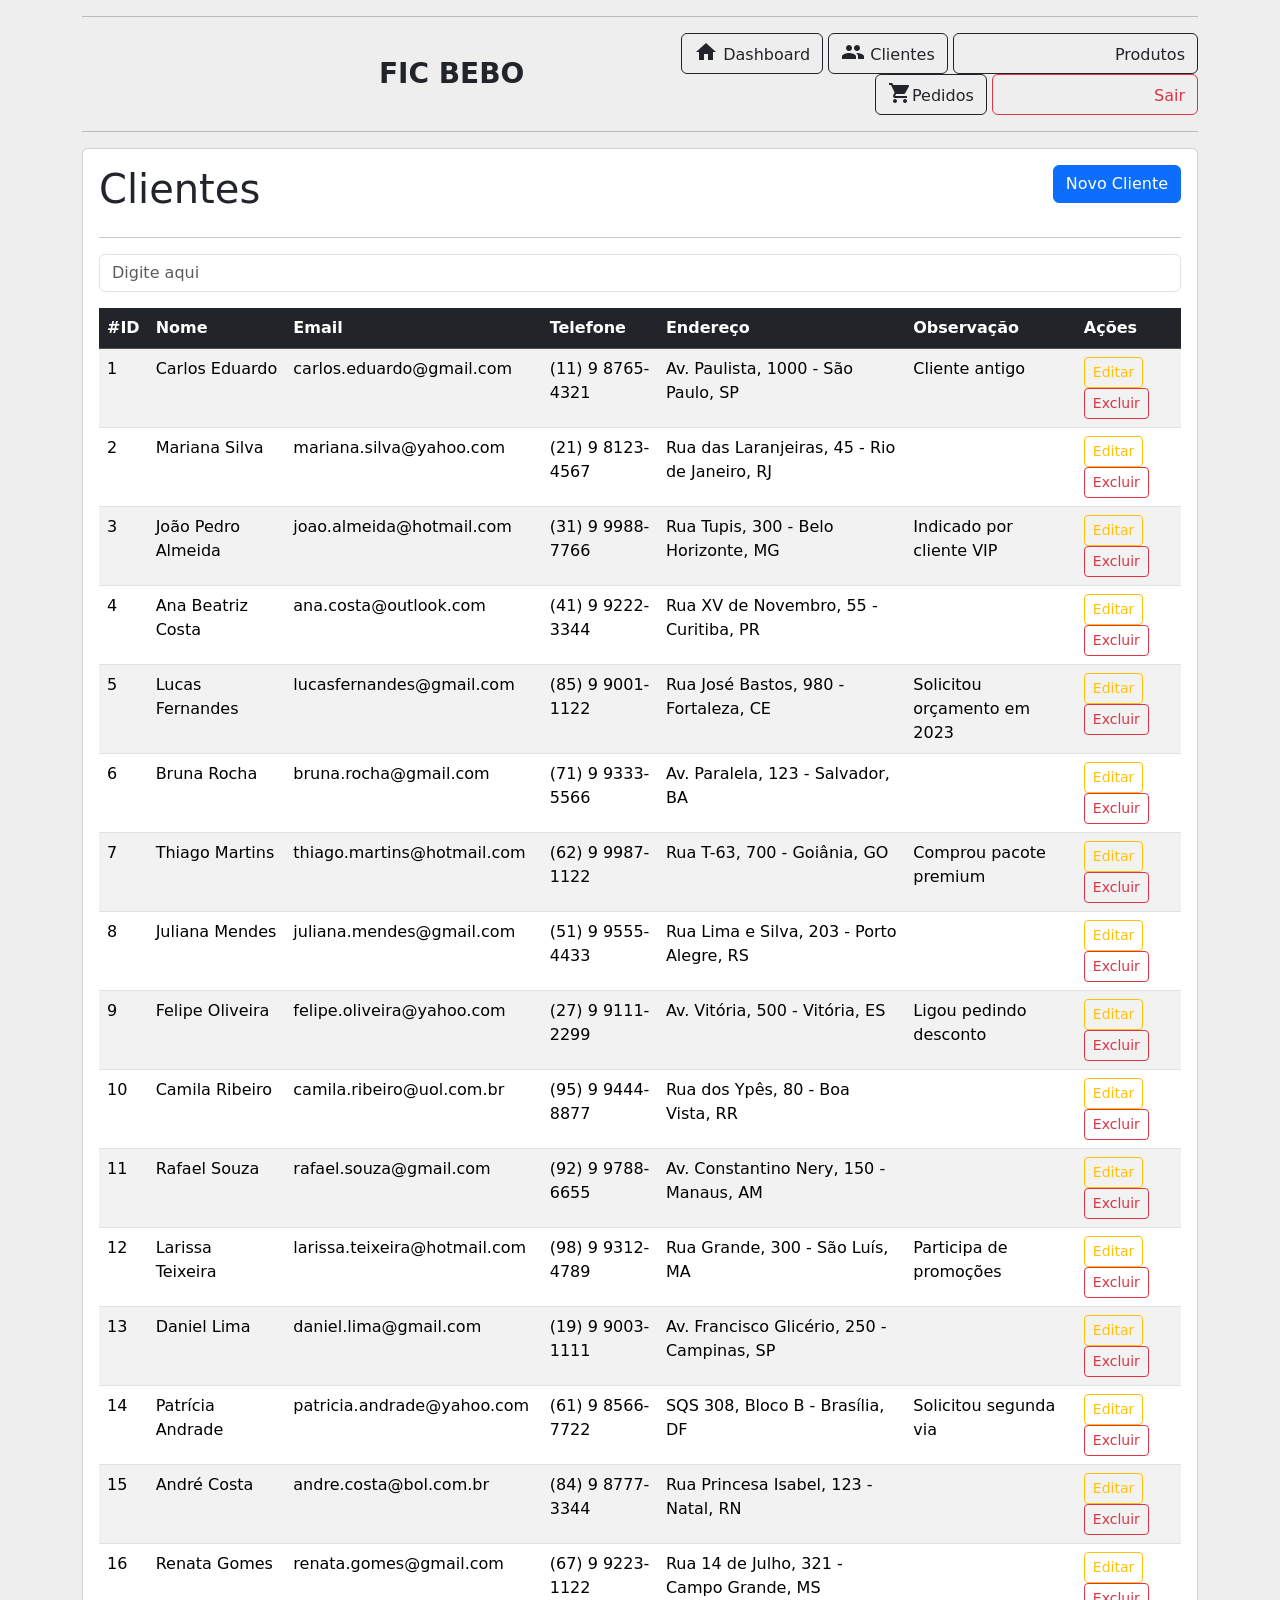
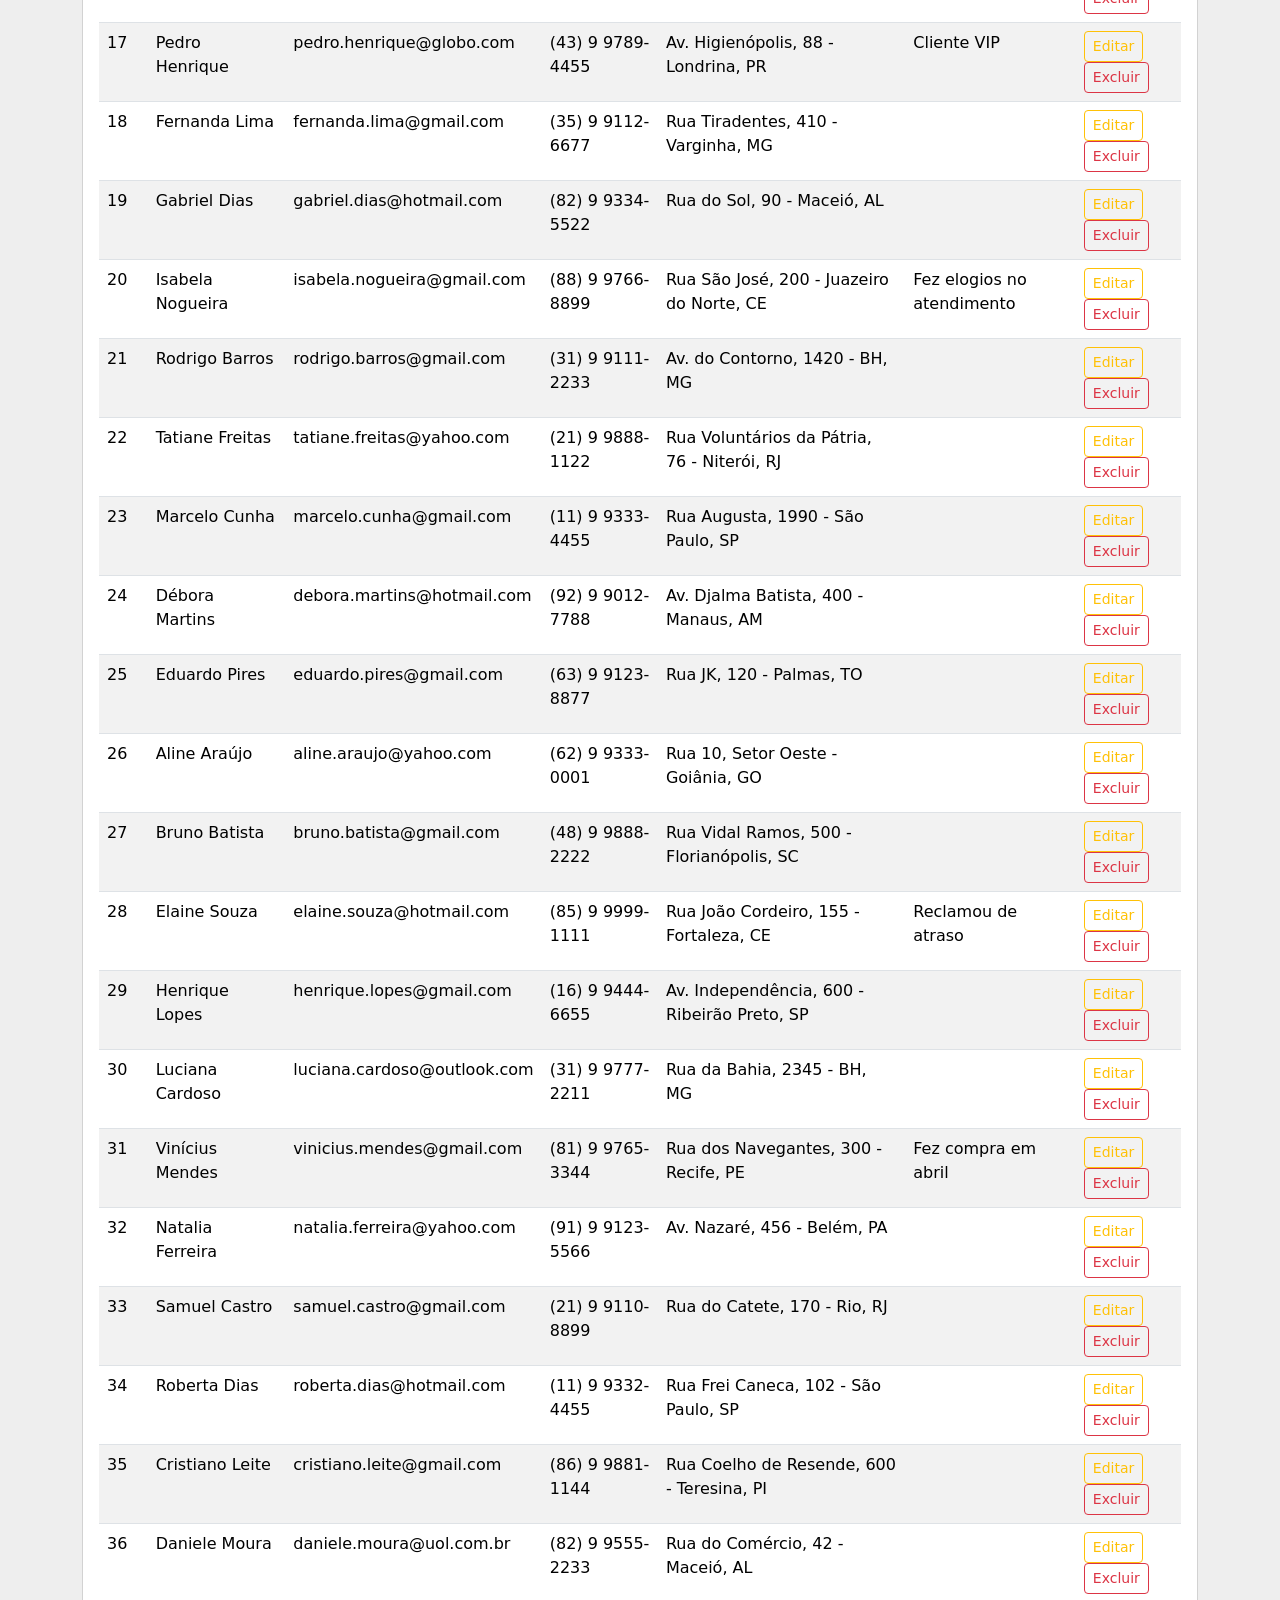
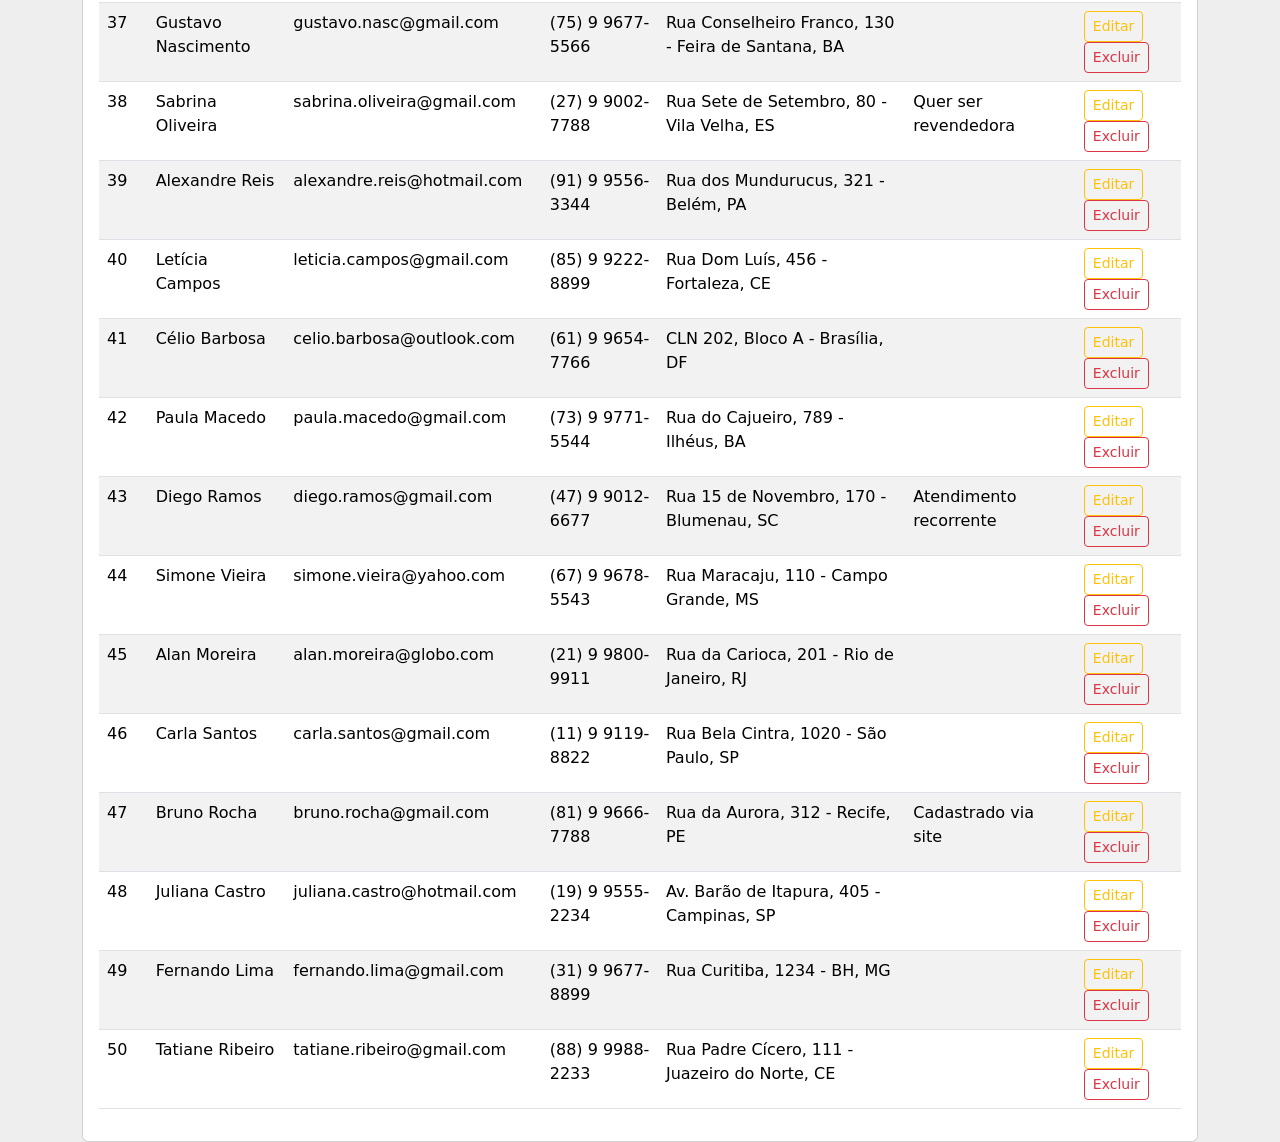
==== clientes.html @ 1170d0f9 "Projeto de produtos: HTML, CSS, JS e lista dinâmica de bebidas" ====
<!DOCTYPE html>
<html lang="en">
    <head>
        <meta charset="UTF-8">
        <meta http-equiv="X-UA-Compatible" content="IE=edge">
        <meta name="viewport" content="width=device-width, initial-scale=1.0">
        <title>Document</title>

        <link href="https://cdn.jsdelivr.net/npm/bootstrap@5.3.3/dist/css/bootstrap.min.css" rel="stylesheet" integrity="sha384-QWTKZyjpPEjISv5WaRU9OFeRpok6YctnYmDr5pNlyT2bRjXh0JMhjY6hW+ALEwIH" crossorigin="anonymous">
    
        <link href="https://fonts.googleapis.com/css2?family=Material+Icons"
        rel="stylesheet">

        <link rel="stylesheet" href="css/custom.css">
    </head>
    <body class="container">
    <hr class="mt-3">
<div class="row align-items-center">
    <div class="col fs-3">
        <i class="material-icons fs-2">nightlife</i> <strong>FIC BEBO</strong>
    </div>

    <div class="col text-end">
        <a class="btn btn-outline-dark" href="dashboard.html">
            <i class="material-icons">home</i> Dashboard
        </a>
        <a class="btn btn-outline-dark" href="clientes.html">
            <i class="material-icons">group</i> Clientes
        </a>
        <a class="btn btn-outline-dark" href="produtos.html">
            <i class="material-icons">liquor</i> Produtos
        </a>
        <a class="btn btn-outline-dark" href="pedidos.html">
            <i class="material-icons">shopping_cart</i>Pedidos
        </a>
        <a class="btn btn-outline-danger" href="index.html">
            <i class="material-icons">logout</i> Sair
        </a>

    </div>
</div>
<hr>
<section class="card card-body">
    <div class="d-flex justify-content-between">
        <h1>Clientes</h1>

        <span>
            <a href="#cadastro" data-bs-toggle="offcanvas" class="btn btn-primary">Novo Cliente</a>
        </span>
    </div>

    <div>
        <hr>
        <input id="busca" oninput="buscar()" type="text" class="form-control mb-3" placeholder="Digite aqui">
    </div>

        
        <div class="offcanvas offcanvas-end" tabindex="-1" id="cadastro" aria-labelledby="offcanvasExampleLabel">
        <div class="offcanvas-header">
            <h5 class="offcanvas-title" id="offcanvasExampleLabel">Cadastro de Cliente</h5>
            <button type="button" class="btn-close" data-bs-dismiss="offcanvas" aria-label="Close"></button>
        </div>
        <div class="offcanvas-body">
            <form action="">
            <label for="nome">Nome</label>
            <input id="nome" class="form-control mb-3" 
                type="text" required
                placeholder="Digite aqui">

            <label for="email">Email</label>
            <input id="email" class="form-control mb-3" 
                type="email" required
                placeholder="Digite aqui">
                
            <label for="telefone">Telefone</label>
            <input id="telefone" class="form-control mb-3" 
                type="text" required
                placeholder="Digite aqui">
            
            <label for="endereco">Endereço</label>
            <textarea id="endereco" class="form-control mb-3" 
                placeholder="Digite aqui"></textarea>

            <label for="observacao">Observação</label>
            <textarea id="observacao" class="form-control mb-3" 
                placeholder="Digite aqui"></textarea>

            <button class="btn btn-primary w-100">
                PRONTO
            </button>
            </form>
        </div>
        </div>
    
    <table class="table table-striped table-hover">
        <thead class="table-dark">
            <tr>
                <th>#ID</th>
                <th>Nome</th>
                <th>Email</th>
                <th>Telefone</th>
                <th>Endereço</th>
                <th>Observação</th>
                <th>Ações</th>
            </tr>
        </thead>
        <tbody id="tabela-clientes">
        </tbody>
    </table>
</section>


    <script src="https://cdn.jsdelivr.net/npm/bootstrap@5.3.3/dist/js/bootstrap.bundle.min.js" integrity="sha384-YvpcrYf0tY3lHB60NNkmXc5s9fDVZLESaAA55NDzOxhy9GkcIdslK1eN7N6jIeHz" crossorigin="anonymous"></script>

    <script src="js/clientes.js"></script>
</body>
</html>
---- css/custom.css ----
body {
    background-color: #EEE;
}

.material-icons {
    vertical-align: sub;
}
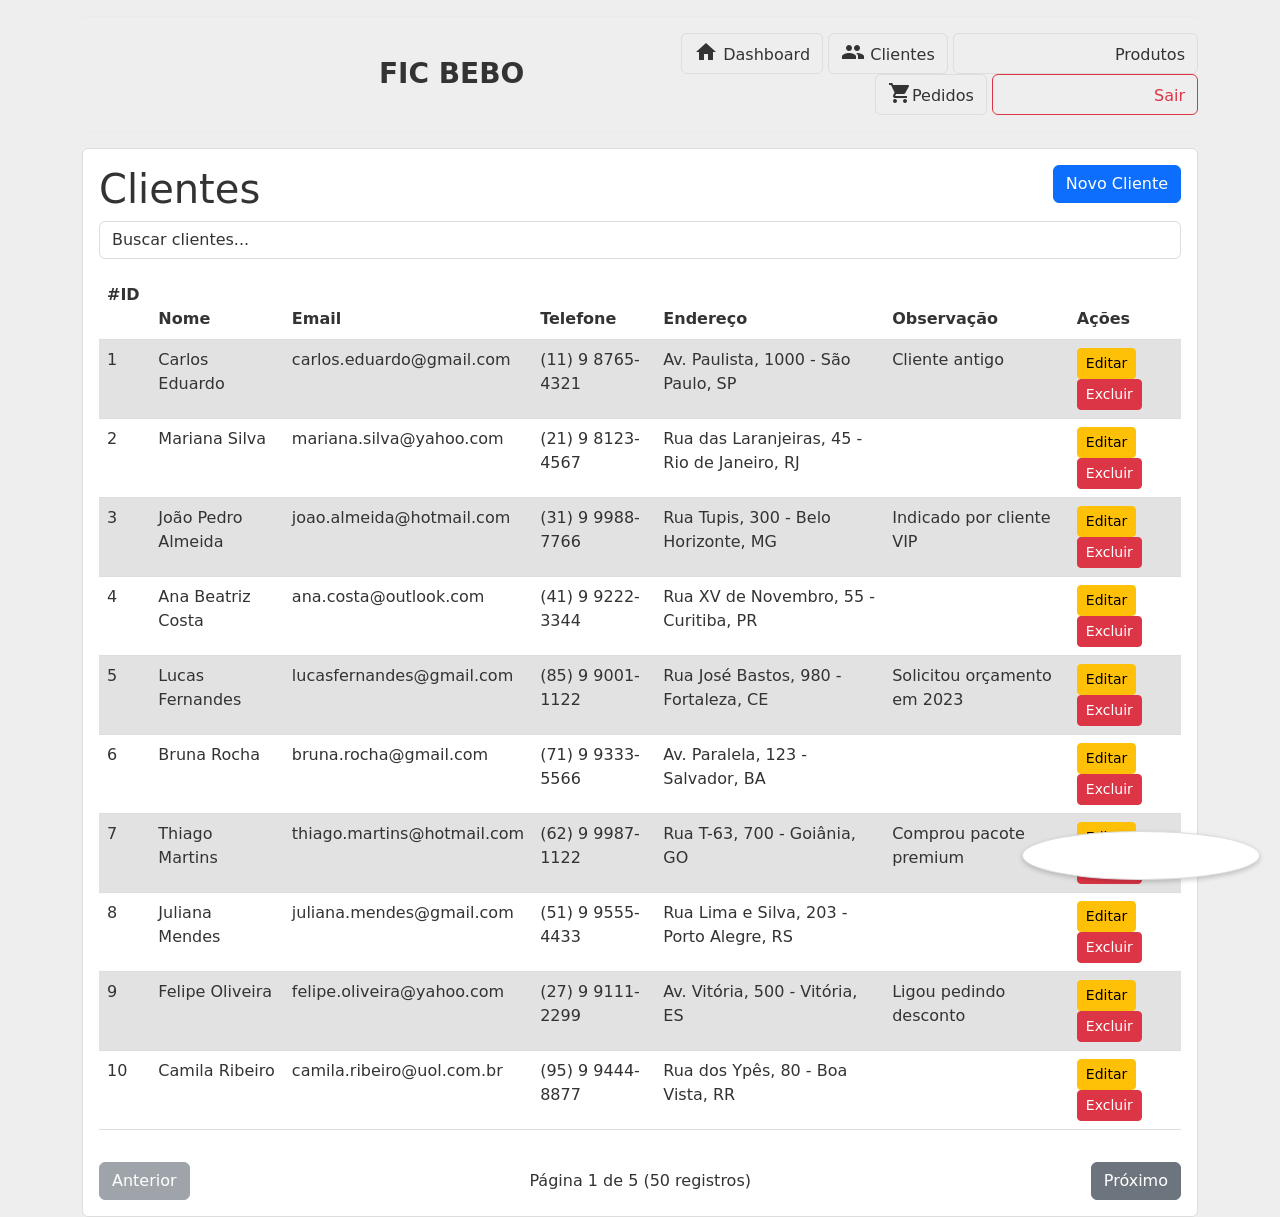
==== commit 3efe3ac7: "Primeiro commit: Adicionando arquivos do projeto" ====
--- a/clientes.html
+++ b/clientes.html
@@ -1,5 +1,5 @@
 <!DOCTYPE html>
-<html lang="en">
+<html lang="en" data-theme="light">
     <head>
         <meta charset="UTF-8">
         <meta http-equiv="X-UA-Compatible" content="IE=edge">
@@ -33,7 +33,7 @@
         <a class="btn btn-outline-dark" href="pedidos.html">
             <i class="material-icons">shopping_cart</i>Pedidos
         </a>
-        <a class="btn btn-outline-danger" href="index.html">
+        <a class="btn btn-outline-danger" href="#" data-bs-toggle="modal" data-bs-target="#confirmLogoutModal">
             <i class="material-icons">logout</i> Sair
         </a>
 
@@ -49,9 +49,8 @@
         </span>
     </div>
 
-    <div>
-        <hr>
-        <input id="busca" oninput="buscar()" type="text" class="form-control mb-3" placeholder="Digite aqui">
+    <div class="mb-3">
+        <input type="text" id="searchInput" class="form-control" placeholder="Buscar clientes...">
     </div>
 
         
@@ -95,23 +94,249 @@
     <table class="table table-striped table-hover">
         <thead class="table-dark">
             <tr>
-                <th>#ID</th>
-                <th>Nome</th>
-                <th>Email</th>
-                <th>Telefone</th>
-                <th>Endereço</th>
-                <th>Observação</th>
+                <th data-column="id">#ID <span class="material-icons sort-icon"></span></th>
+                <th data-column="nome">Nome <span class="material-icons sort-icon"></span></th>
+                <th data-column="email">Email <span class="material-icons sort-icon"></span></th>
+                <th data-column="telefone">Telefone <span class="material-icons sort-icon"></span></th>
+                <th data-column="endereco">Endereço <span class="material-icons sort-icon"></span></th>
+                <th data-column="observacao">Observação <span class="material-icons sort-icon"></span></th>
                 <th>Ações</th>
             </tr>
         </thead>
-        <tbody id="tabela-clientes">
+        <tbody id="clientes-tbody">
         </tbody>
     </table>
+
+    <div class="d-flex justify-content-between align-items-center mt-3">
+        <button id="prevPage" class="btn btn-secondary" disabled>Anterior</button>
+        <span id="pageInfo"></span>
+        <button id="nextPage" class="btn btn-secondary">Próximo</button>
+    </div>
 </section>
 
 
     <script src="https://cdn.jsdelivr.net/npm/bootstrap@5.3.3/dist/js/bootstrap.bundle.min.js" integrity="sha384-YvpcrYf0tY3lHB60NNkmXc5s9fDVZLESaAA55NDzOxhy9GkcIdslK1eN7N6jIeHz" crossorigin="anonymous"></script>
 
     <script src="js/clientes.js"></script>
+
+    <button class="theme-toggle" onclick="toggleTheme()">
+        <span class="material-icons">dark_mode</span>
+    </button>
+
+    <!-- Modal de Confirmação de Saída -->
+<div class="modal fade" id="confirmLogoutModal" tabindex="-1" aria-labelledby="confirmLogoutModalLabel" aria-hidden="true">
+  <div class="modal-dialog modal-sm modal-dialog-centered">
+    <div class="modal-content">
+      <div class="modal-header">
+        <h5 class="modal-title" id="confirmLogoutModalLabel">Confirmação</h5>
+        <button type="button" class="btn-close" data-bs-dismiss="modal" aria-label="Close"></button>
+      </div>
+      <div class="modal-body">
+        Tem certeza que deseja sair?
+      </div>
+      <div class="modal-footer">
+        <button type="button" class="btn btn-secondary" data-bs-dismiss="modal">Não</button>
+        <button type="button" class="btn btn-danger" id="confirmLogoutBtn">Sim</button>
+      </div>
+    </div>
+  </div>
+</div>
+
+    <script>
+        // Variáveis de paginação
+        let currentPage = 1;
+        const itemsPerPage = 10; // 10 registros por página
+
+        function renderTabela(clientesParaExibir) {
+            const tbody = document.getElementById('clientes-tbody');
+            tbody.innerHTML = '';
+
+            // Lógica de paginação
+            const totalPages = Math.ceil(clientesParaExibir.length / itemsPerPage);
+            const startIndex = (currentPage - 1) * itemsPerPage;
+            const endIndex = startIndex + itemsPerPage;
+            const clientesPaginados = clientesParaExibir.slice(startIndex, endIndex);
+
+            clientesPaginados.forEach(cliente => {
+                const tr = document.createElement('tr');
+                tr.innerHTML = `
+                    <td>${cliente.id}</td>
+                    <td>${cliente.nome}</td>
+                    <td>${cliente.email}</td>
+                    <td>${cliente.telefone}</td>
+                    <td>${cliente.endereco}</td>
+                    <td>${cliente.observacao}</td>
+                    <td>
+                        <a href="#" class="btn btn-sm btn-warning">Editar</a>
+                        <a href="#" class="btn btn-sm btn-danger">Excluir</a>
+                    </td>
+                `;
+                tbody.appendChild(tr);
+            });
+
+            // Atualiza informações de paginação e estado dos botões
+            document.getElementById('pageInfo').textContent = `Página ${currentPage} de ${totalPages} (${clientesParaExibir.length} registros)`;
+            document.getElementById('prevPage').disabled = currentPage === 1;
+            document.getElementById('nextPage').disabled = currentPage === totalPages || totalPages === 0;
+        }
+
+        // Variáveis para controlar a ordenação
+        let currentSortColumn = null;
+        let currentSortOrder = 'asc'; // 'asc' ou 'desc'
+
+        // Função para aplicar a ordenação
+        function applySorting(clientesArray, column, order) {
+            clientesArray.sort((a, b) => {
+                let valA = a[column];
+                let valB = b[column];
+
+                // Conversão para números para ordenação numérica
+                if (typeof valA === 'string' && !isNaN(parseFloat(valA)) && isFinite(valA) &&
+                    typeof valB === 'string' && !isNaN(parseFloat(valB)) && isFinite(valB)) {
+                    valA = parseFloat(valA);
+                    valB = parseFloat(valB);
+                } else if (typeof valA === 'number' && typeof valB === 'number') {
+                    // Já são números, não precisa converter
+                } else {
+                    // Comparação de strings case-insensitive
+                    valA = String(valA).toLowerCase();
+                    valB = String(valB).toLowerCase();
+                }
+
+                if (valA < valB) {
+                    return order === 'asc' ? -1 : 1;
+                }
+                if (valA > valB) {
+                    return order === 'asc' ? 1 : -1;
+                }
+                return 0;
+            });
+        }
+
+        // Função para atualizar os ícones de ordenação nos cabeçalhos da tabela
+        function updateSortIcons() {
+            document.querySelectorAll('th[data-column]').forEach(header => {
+                const icon = header.querySelector('.sort-icon');
+                if (icon) {
+                    if (header.getAttribute('data-column') === currentSortColumn) {
+                        icon.textContent = currentSortOrder === 'asc' ? 'arrow_upward' : 'arrow_downward';
+                    } else {
+                        icon.textContent = ''; // Limpa o ícone para outras colunas
+                    }
+                }
+            });
+        }
+
+        // Adiciona event listeners para as colunas da tabela para ordenação
+        document.querySelectorAll('th[data-column]').forEach(header => {
+            header.addEventListener('click', () => {
+                const column = header.getAttribute('data-column');
+
+                if (currentSortColumn === column) {
+                    currentSortOrder = currentSortOrder === 'asc' ? 'desc' : 'asc';
+                } else {
+                    currentSortColumn = column;
+                    currentSortOrder = 'asc'; // Padrão para ascendente ao mudar de coluna
+                }
+
+                updateSortIcons(); // Atualiza os ícones
+                currentPage = 1; // Volta para a primeira página ao mudar a ordenação
+                filterAndRender();
+            });
+        });
+
+        // Função centralizada para filtrar, ordenar e renderizar
+        function filterAndRender() {
+            const searchValue = document.getElementById('searchInput').value.toLowerCase();
+            let clientesFiltrados = clientes.filter(cliente => 
+                Object.values(cliente).some(valor =>
+                    String(valor).toLowerCase().includes(searchValue)
+                )
+            );
+
+            if (currentSortColumn) {
+                applySorting(clientesFiltrados, currentSortColumn, currentSortOrder);
+            }
+
+            renderTabela(clientesFiltrados);
+        }
+
+        // Adiciona event listener de busca
+        document.getElementById('searchInput').addEventListener('keyup', function() {
+            currentPage = 1; // Volta para a primeira página ao pesquisar
+            filterAndRender();
+        });
+
+        // Event listeners para os botões de paginação
+        document.getElementById('prevPage').addEventListener('click', () => {
+            if (currentPage > 1) {
+                currentPage--;
+                filterAndRender();
+            }
+        });
+
+        document.getElementById('nextPage').addEventListener('click', () => {
+            const searchValue = document.getElementById('searchInput').value.toLowerCase();
+            let clientesFiltrados = clientes.filter(cliente => 
+                Object.values(cliente).some(valor =>
+                    String(valor).toLowerCase().includes(searchValue)
+                )
+            );
+            const totalPages = Math.ceil(clientesFiltrados.length / itemsPerPage);
+
+            if (currentPage < totalPages) {
+                currentPage++;
+                filterAndRender();
+            }
+        });
+
+        // Renderiza todos ao carregar
+        filterAndRender();
+        updateSortIcons(); // Chamada inicial para limpar/definir ícones
+
+        // Função para alternar o tema
+        function toggleTheme() {
+            const html = document.documentElement;
+            const currentTheme = html.getAttribute('data-theme');
+            const newTheme = currentTheme === 'light' ? 'dark' : 'light';
+            html.setAttribute('data-theme', newTheme);
+            localStorage.setItem('theme', newTheme);
+            
+            // Atualiza o ícone
+            const icon = document.querySelector('.theme-toggle .material-icons');
+            icon.textContent = newTheme === 'light' ? 'dark_mode' : 'light_mode';
+        }
+
+        // Verifica o tema salvo ao carregar a página
+        document.addEventListener('DOMContentLoaded', () => {
+            const savedTheme = localStorage.getItem('theme') || 'light';
+            document.documentElement.setAttribute('data-theme', savedTheme);
+            const icon = document.querySelector('.theme-toggle .material-icons');
+            icon.textContent = savedTheme === 'light' ? 'dark_mode' : 'light_mode';
+
+            // Adiciona event listener para o botão 'Sim' da modal de logout
+            document.getElementById('confirmLogoutBtn').addEventListener('click', () => {
+                window.location.href = 'index.html'; // Redireciona para a página de login
+            });
+        });
+
+        // Exemplo de validação de formulários Bootstrap
+        (function () {
+          'use strict'
+
+          // Selecione o formulário que queremos validar
+          const form = document.querySelector('.needs-validation')
+
+          // Ouve o evento de 'submit' e previne o envio se houver campos inválidos
+          form.addEventListener('submit', function (event) {
+            if (!form.checkValidity()) {
+              event.preventDefault()
+              event.stopPropagation()
+            }
+
+            form.classList.add('was-validated')
+          }, false)
+        })()
+    </script>
 </body>
 </html>
--- a/css/custom.css
+++ b/css/custom.css
@@ -1,7 +1,162 @@
+:root {
+    --background-color: #EEE;
+    --text-color: #333;
+    --card-background: #FFF;
+    --border-color: #DDD;
+    --hover-color: #F5F5F5;
+}
+
+[data-theme="dark"] {
+    --background-color: #1a1a1a;
+    --text-color: #FFF;
+    --card-background: #2d2d2d;
+    --border-color: #404040;
+    --hover-color: #3d3d3d;
+}
+
 body {
-    background-color: #EEE;
+    background-color: var(--background-color);
+    color: var(--text-color);
+    transition: background-color 0.3s ease, color 0.3s ease;
+}
+
+.card, .table, .modal-content {
+    background-color: var(--card-background);
+    border-color: var(--border-color);
+}
+
+.table td, .table th {
+    color: var(--text-color);
+}
+
+.btn-light {
+    background-color: var(--card-background);
+    border-color: var(--border-color);
+    color: var(--text-color);
+}
+
+.btn-light:hover {
+    background-color: var(--hover-color);
 }
 
 .material-icons {
     vertical-align: sub;
+}
+
+/* Estilo para o botão de alternar tema */
+.theme-toggle {
+    position: fixed;
+    bottom: 20px;
+    right: 20px;
+    z-index: 1000;
+    padding: 10px;
+    border-radius: 50%;
+    background-color: var(--card-background);
+    border: 1px solid var(--border-color);
+    cursor: pointer;
+    box-shadow: 0 2px 5px rgba(0,0,0,0.2);
+}
+
+.theme-toggle:hover {
+    background-color: var(--hover-color);
+}
+
+/* Estilos adicionais para o dark mode */
+
+/* Navbar / Cabeçalho */
+.row.align-items-center {
+    background-color: var(--background-color);
+}
+
+.row.align-items-center .btn-outline-dark {
+    color: var(--text-color);
+    border-color: var(--border-color);
+}
+
+.row.align-items-center .btn-outline-dark:hover {
+    background-color: var(--hover-color);
+    color: var(--text-color);
+}
+
+/* Campo de busca */
+.form-control {
+    background-color: var(--card-background);
+    color: var(--text-color);
+    border-color: var(--border-color);
+}
+
+.form-control::placeholder {
+    color: var(--text-color);
+}
+
+/* Tabela */
+.table-dark {
+    --bs-table-bg: var(--card-background);
+    --bs-table-color: var(--text-color);
+    background-color: var(--card-background);
+    color: var(--text-color);
+    border-color: var(--border-color);
+}
+
+.table-striped > tbody > tr:nth-of-type(odd) > * {
+    background-color: var(--background-color);
+    color: var(--text-color);
+}
+
+.table-striped > tbody > tr:nth-of-type(even) > * {
+    background-color: var(--card-background);
+    color: var(--text-color);
+}
+
+.table-hover > tbody > tr:hover > * {
+    background-color: var(--hover-color);
+}
+
+/* Linhas de divisão */
+hr {
+    border-color: var(--border-color);
+}
+
+/* Offcanvas (Menu lateral de cadastro) */
+.offcanvas {
+    background-color: var(--card-background);
+    color: var(--text-color);
+}
+
+.offcanvas-header {
+    border-bottom-color: var(--border-color);
+}
+
+.offcanvas-title {
+    color: var(--text-color);
+}
+
+/* Botão de fechar do offcanvas */
+.btn-close {
+    filter: invert(var(--filter-invert-value, 0));
+}
+
+[data-theme="dark"] .btn-close {
+    filter: invert(1);
+}
+
+/* Estilos para labels e inputs dentro do offcanvas */
+.offcanvas-body label {
+    color: var(--text-color);
+}
+
+.offcanvas-body .form-control,
+.offcanvas-body .form-select {
+    background-color: var(--background-color);
+    color: var(--text-color);
+    border-color: var(--border-color);
+}
+
+.offcanvas-body .form-control::placeholder {
+    color: var(--text-color);
+}
+
+.offcanvas-body .form-select option {
+    background-color: var(--card-background);
+    color: var(--text-color);
 }
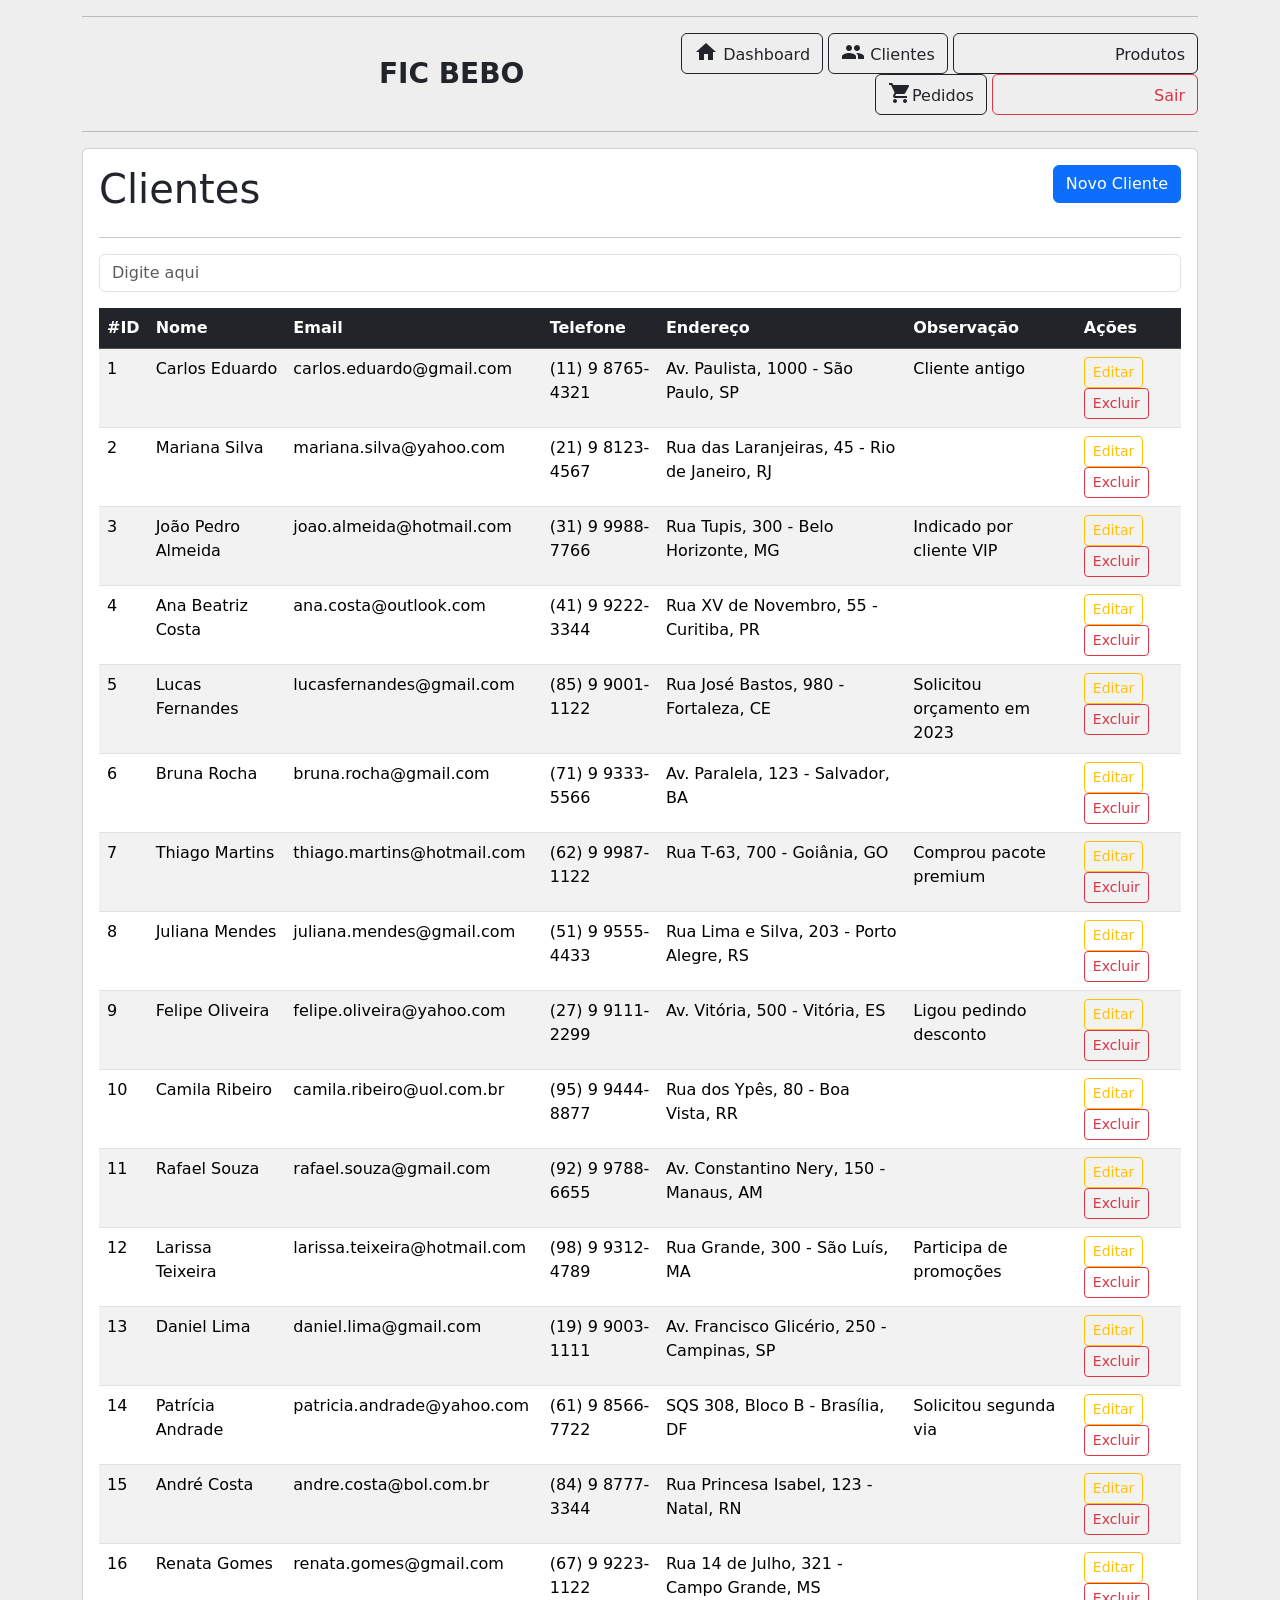
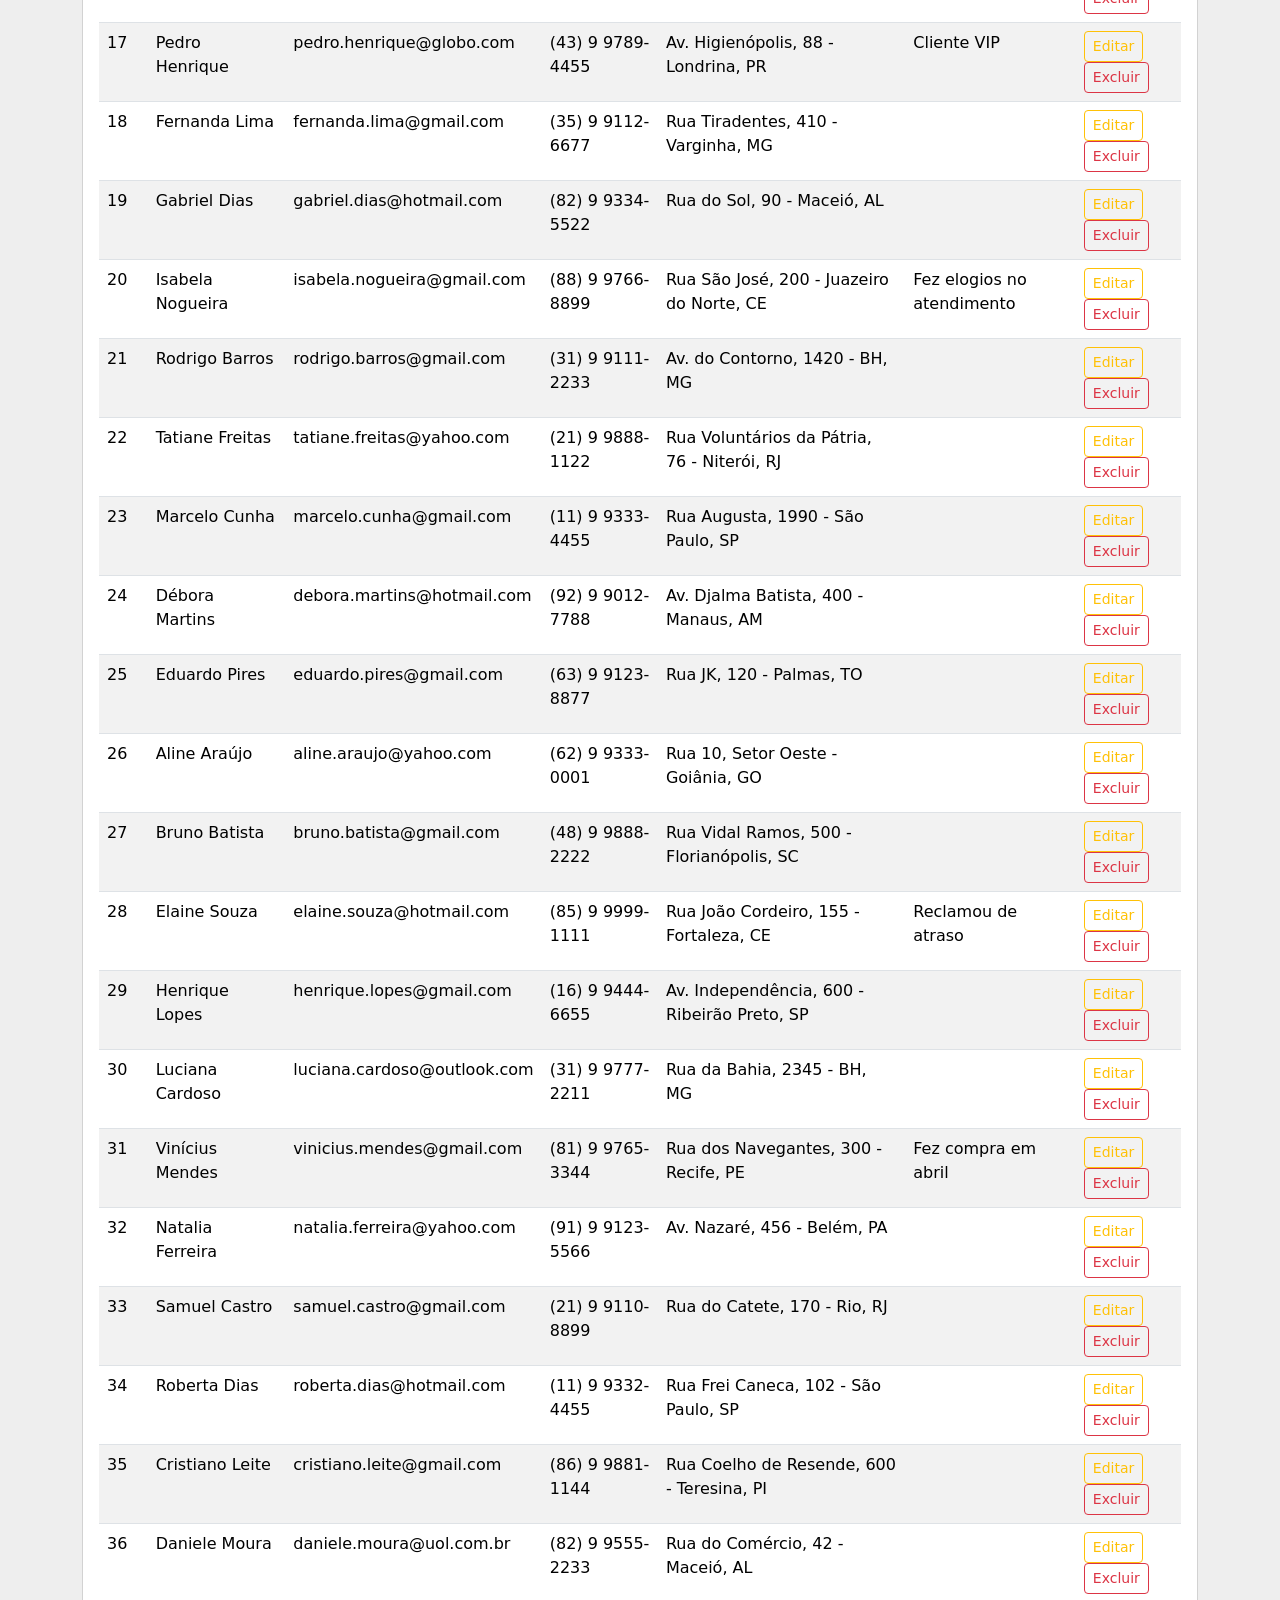
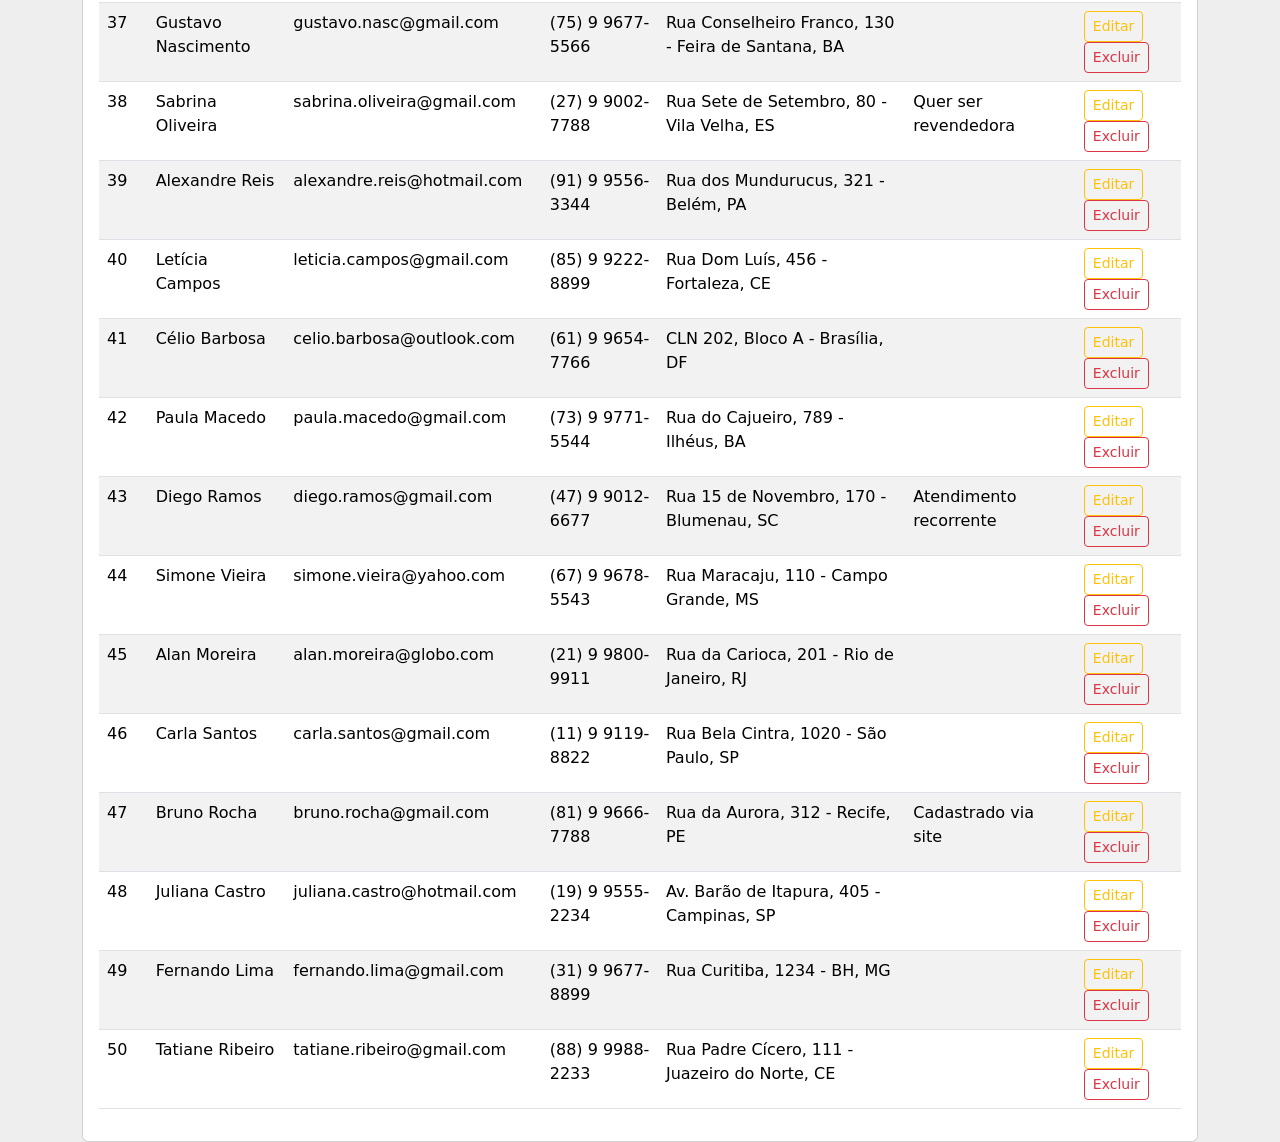
==== commit 62e115c7: "feat: tabela de produtos dinâmica via fetch e JSON local" ====
--- a/clientes.html
+++ b/clientes.html
@@ -1,5 +1,5 @@
 <!DOCTYPE html>
-<html lang="en" data-theme="light">
+<html lang="en">
     <head>
         <meta charset="UTF-8">
         <meta http-equiv="X-UA-Compatible" content="IE=edge">
@@ -33,7 +33,7 @@
         <a class="btn btn-outline-dark" href="pedidos.html">
             <i class="material-icons">shopping_cart</i>Pedidos
         </a>
-        <a class="btn btn-outline-danger" href="#" data-bs-toggle="modal" data-bs-target="#confirmLogoutModal">
+        <a class="btn btn-outline-danger" href="index.html">
             <i class="material-icons">logout</i> Sair
         </a>
 
@@ -49,8 +49,9 @@
         </span>
     </div>
 
-    <div class="mb-3">
-        <input type="text" id="searchInput" class="form-control" placeholder="Buscar clientes...">
+    <div>
+        <hr>
+        <input id="busca" oninput="buscar()" type="text" class="form-control mb-3" placeholder="Digite aqui">
     </div>
 
         
@@ -94,249 +95,23 @@
     <table class="table table-striped table-hover">
         <thead class="table-dark">
             <tr>
-                <th data-column="id">#ID <span class="material-icons sort-icon"></span></th>
-                <th data-column="nome">Nome <span class="material-icons sort-icon"></span></th>
-                <th data-column="email">Email <span class="material-icons sort-icon"></span></th>
-                <th data-column="telefone">Telefone <span class="material-icons sort-icon"></span></th>
-                <th data-column="endereco">Endereço <span class="material-icons sort-icon"></span></th>
-                <th data-column="observacao">Observação <span class="material-icons sort-icon"></span></th>
+                <th>#ID</th>
+                <th>Nome</th>
+                <th>Email</th>
+                <th>Telefone</th>
+                <th>Endereço</th>
+                <th>Observação</th>
                 <th>Ações</th>
             </tr>
         </thead>
-        <tbody id="clientes-tbody">
+        <tbody id="tabela-clientes">
         </tbody>
     </table>
-
-    <div class="d-flex justify-content-between align-items-center mt-3">
-        <button id="prevPage" class="btn btn-secondary" disabled>Anterior</button>
-        <span id="pageInfo"></span>
-        <button id="nextPage" class="btn btn-secondary">Próximo</button>
-    </div>
 </section>
 
 
     <script src="https://cdn.jsdelivr.net/npm/bootstrap@5.3.3/dist/js/bootstrap.bundle.min.js" integrity="sha384-YvpcrYf0tY3lHB60NNkmXc5s9fDVZLESaAA55NDzOxhy9GkcIdslK1eN7N6jIeHz" crossorigin="anonymous"></script>
 
     <script src="js/clientes.js"></script>
-
-    <button class="theme-toggle" onclick="toggleTheme()">
-        <span class="material-icons">dark_mode</span>
-    </button>
-
-    <!-- Modal de Confirmação de Saída -->
-<div class="modal fade" id="confirmLogoutModal" tabindex="-1" aria-labelledby="confirmLogoutModalLabel" aria-hidden="true">
-  <div class="modal-dialog modal-sm modal-dialog-centered">
-    <div class="modal-content">
-      <div class="modal-header">
-        <h5 class="modal-title" id="confirmLogoutModalLabel">Confirmação</h5>
-        <button type="button" class="btn-close" data-bs-dismiss="modal" aria-label="Close"></button>
-      </div>
-      <div class="modal-body">
-        Tem certeza que deseja sair?
-      </div>
-      <div class="modal-footer">
-        <button type="button" class="btn btn-secondary" data-bs-dismiss="modal">Não</button>
-        <button type="button" class="btn btn-danger" id="confirmLogoutBtn">Sim</button>
-      </div>
-    </div>
-  </div>
-</div>
-
-    <script>
-        // Variáveis de paginação
-        let currentPage = 1;
-        const itemsPerPage = 10; // 10 registros por página
-
-        function renderTabela(clientesParaExibir) {
-            const tbody = document.getElementById('clientes-tbody');
-            tbody.innerHTML = '';
-
-            // Lógica de paginação
-            const totalPages = Math.ceil(clientesParaExibir.length / itemsPerPage);
-            const startIndex = (currentPage - 1) * itemsPerPage;
-            const endIndex = startIndex + itemsPerPage;
-            const clientesPaginados = clientesParaExibir.slice(startIndex, endIndex);
-
-            clientesPaginados.forEach(cliente => {
-                const tr = document.createElement('tr');
-                tr.innerHTML = `
-                    <td>${cliente.id}</td>
-                    <td>${cliente.nome}</td>
-                    <td>${cliente.email}</td>
-                    <td>${cliente.telefone}</td>
-                    <td>${cliente.endereco}</td>
-                    <td>${cliente.observacao}</td>
-                    <td>
-                        <a href="#" class="btn btn-sm btn-warning">Editar</a>
-                        <a href="#" class="btn btn-sm btn-danger">Excluir</a>
-                    </td>
-                `;
-                tbody.appendChild(tr);
-            });
-
-            // Atualiza informações de paginação e estado dos botões
-            document.getElementById('pageInfo').textContent = `Página ${currentPage} de ${totalPages} (${clientesParaExibir.length} registros)`;
-            document.getElementById('prevPage').disabled = currentPage === 1;
-            document.getElementById('nextPage').disabled = currentPage === totalPages || totalPages === 0;
-        }
-
-        // Variáveis para controlar a ordenação
-        let currentSortColumn = null;
-        let currentSortOrder = 'asc'; // 'asc' ou 'desc'
-
-        // Função para aplicar a ordenação
-        function applySorting(clientesArray, column, order) {
-            clientesArray.sort((a, b) => {
-                let valA = a[column];
-                let valB = b[column];
-
-                // Conversão para números para ordenação numérica
-                if (typeof valA === 'string' && !isNaN(parseFloat(valA)) && isFinite(valA) &&
-                    typeof valB === 'string' && !isNaN(parseFloat(valB)) && isFinite(valB)) {
-                    valA = parseFloat(valA);
-                    valB = parseFloat(valB);
-                } else if (typeof valA === 'number' && typeof valB === 'number') {
-                    // Já são números, não precisa converter
-                } else {
-                    // Comparação de strings case-insensitive
-                    valA = String(valA).toLowerCase();
-                    valB = String(valB).toLowerCase();
-                }
-
-                if (valA < valB) {
-                    return order === 'asc' ? -1 : 1;
-                }
-                if (valA > valB) {
-                    return order === 'asc' ? 1 : -1;
-                }
-                return 0;
-            });
-        }
-
-        // Função para atualizar os ícones de ordenação nos cabeçalhos da tabela
-        function updateSortIcons() {
-            document.querySelectorAll('th[data-column]').forEach(header => {
-                const icon = header.querySelector('.sort-icon');
-                if (icon) {
-                    if (header.getAttribute('data-column') === currentSortColumn) {
-                        icon.textContent = currentSortOrder === 'asc' ? 'arrow_upward' : 'arrow_downward';
-                    } else {
-                        icon.textContent = ''; // Limpa o ícone para outras colunas
-                    }
-                }
-            });
-        }
-
-        // Adiciona event listeners para as colunas da tabela para ordenação
-        document.querySelectorAll('th[data-column]').forEach(header => {
-            header.addEventListener('click', () => {
-                const column = header.getAttribute('data-column');
-
-                if (currentSortColumn === column) {
-                    currentSortOrder = currentSortOrder === 'asc' ? 'desc' : 'asc';
-                } else {
-                    currentSortColumn = column;
-                    currentSortOrder = 'asc'; // Padrão para ascendente ao mudar de coluna
-                }
-
-                updateSortIcons(); // Atualiza os ícones
-                currentPage = 1; // Volta para a primeira página ao mudar a ordenação
-                filterAndRender();
-            });
-        });
-
-        // Função centralizada para filtrar, ordenar e renderizar
-        function filterAndRender() {
-            const searchValue = document.getElementById('searchInput').value.toLowerCase();
-            let clientesFiltrados = clientes.filter(cliente => 
-                Object.values(cliente).some(valor =>
-                    String(valor).toLowerCase().includes(searchValue)
-                )
-            );
-
-            if (currentSortColumn) {
-                applySorting(clientesFiltrados, currentSortColumn, currentSortOrder);
-            }
-
-            renderTabela(clientesFiltrados);
-        }
-
-        // Adiciona event listener de busca
-        document.getElementById('searchInput').addEventListener('keyup', function() {
-            currentPage = 1; // Volta para a primeira página ao pesquisar
-            filterAndRender();
-        });
-
-        // Event listeners para os botões de paginação
-        document.getElementById('prevPage').addEventListener('click', () => {
-            if (currentPage > 1) {
-                currentPage--;
-                filterAndRender();
-            }
-        });
-
-        document.getElementById('nextPage').addEventListener('click', () => {
-            const searchValue = document.getElementById('searchInput').value.toLowerCase();
-            let clientesFiltrados = clientes.filter(cliente => 
-                Object.values(cliente).some(valor =>
-                    String(valor).toLowerCase().includes(searchValue)
-                )
-            );
-            const totalPages = Math.ceil(clientesFiltrados.length / itemsPerPage);
-
-            if (currentPage < totalPages) {
-                currentPage++;
-                filterAndRender();
-            }
-        });
-
-        // Renderiza todos ao carregar
-        filterAndRender();
-        updateSortIcons(); // Chamada inicial para limpar/definir ícones
-
-        // Função para alternar o tema
-        function toggleTheme() {
-            const html = document.documentElement;
-            const currentTheme = html.getAttribute('data-theme');
-            const newTheme = currentTheme === 'light' ? 'dark' : 'light';
-            html.setAttribute('data-theme', newTheme);
-            localStorage.setItem('theme', newTheme);
-            
-            // Atualiza o ícone
-            const icon = document.querySelector('.theme-toggle .material-icons');
-            icon.textContent = newTheme === 'light' ? 'dark_mode' : 'light_mode';
-        }
-
-        // Verifica o tema salvo ao carregar a página
-        document.addEventListener('DOMContentLoaded', () => {
-            const savedTheme = localStorage.getItem('theme') || 'light';
-            document.documentElement.setAttribute('data-theme', savedTheme);
-            const icon = document.querySelector('.theme-toggle .material-icons');
-            icon.textContent = savedTheme === 'light' ? 'dark_mode' : 'light_mode';
-
-            // Adiciona event listener para o botão 'Sim' da modal de logout
-            document.getElementById('confirmLogoutBtn').addEventListener('click', () => {
-                window.location.href = 'index.html'; // Redireciona para a página de login
-            });
-        });
-
-        // Exemplo de validação de formulários Bootstrap
-        (function () {
-          'use strict'
-
-          // Selecione o formulário que queremos validar
-          const form = document.querySelector('.needs-validation')
-
-          // Ouve o evento de 'submit' e previne o envio se houver campos inválidos
-          form.addEventListener('submit', function (event) {
-            if (!form.checkValidity()) {
-              event.preventDefault()
-              event.stopPropagation()
-            }
-
-            form.classList.add('was-validated')
-          }, false)
-        })()
-    </script>
 </body>
 </html>
--- a/css/custom.css
+++ b/css/custom.css
@@ -1,162 +1,7 @@
-:root {
-    --background-color: #EEE;
-    --text-color: #333;
-    --card-background: #FFF;
-    --border-color: #DDD;
-    --hover-color: #F5F5F5;
-}
-
-[data-theme="dark"] {
-    --background-color: #1a1a1a;
-    --text-color: #FFF;
-    --card-background: #2d2d2d;
-    --border-color: #404040;
-    --hover-color: #3d3d3d;
-}
-
 body {
-    background-color: var(--background-color);
-    color: var(--text-color);
-    transition: background-color 0.3s ease, color 0.3s ease;
-}
-
-.card, .table, .modal-content {
-    background-color: var(--card-background);
-    border-color: var(--border-color);
-}
-
-.table td, .table th {
-    color: var(--text-color);
-}
-
-.btn-light {
-    background-color: var(--card-background);
-    border-color: var(--border-color);
-    color: var(--text-color);
-}
-
-.btn-light:hover {
-    background-color: var(--hover-color);
+    background-color: #EEE;
 }
 
 .material-icons {
     vertical-align: sub;
-}
-
-/* Estilo para o botão de alternar tema */
-.theme-toggle {
-    position: fixed;
-    bottom: 20px;
-    right: 20px;
-    z-index: 1000;
-    padding: 10px;
-    border-radius: 50%;
-    background-color: var(--card-background);
-    border: 1px solid var(--border-color);
-    cursor: pointer;
-    box-shadow: 0 2px 5px rgba(0,0,0,0.2);
-}
-
-.theme-toggle:hover {
-    background-color: var(--hover-color);
-}
-
-/* Estilos adicionais para o dark mode */
-
-/* Navbar / Cabeçalho */
-.row.align-items-center {
-    background-color: var(--background-color);
-}
-
-.row.align-items-center .btn-outline-dark {
-    color: var(--text-color);
-    border-color: var(--border-color);
-}
-
-.row.align-items-center .btn-outline-dark:hover {
-    background-color: var(--hover-color);
-    color: var(--text-color);
-}
-
-/* Campo de busca */
-.form-control {
-    background-color: var(--card-background);
-    color: var(--text-color);
-    border-color: var(--border-color);
-}
-
-.form-control::placeholder {
-    color: var(--text-color);
-}
-
-/* Tabela */
-.table-dark {
-    --bs-table-bg: var(--card-background);
-    --bs-table-color: var(--text-color);
-    background-color: var(--card-background);
-    color: var(--text-color);
-    border-color: var(--border-color);
-}
-
-.table-striped > tbody > tr:nth-of-type(odd) > * {
-    background-color: var(--background-color);
-    color: var(--text-color);
-}
-
-.table-striped > tbody > tr:nth-of-type(even) > * {
-    background-color: var(--card-background);
-    color: var(--text-color);
-}
-
-.table-hover > tbody > tr:hover > * {
-    background-color: var(--hover-color);
-}
-
-/* Linhas de divisão */
-hr {
-    border-color: var(--border-color);
-}
-
-/* Offcanvas (Menu lateral de cadastro) */
-.offcanvas {
-    background-color: var(--card-background);
-    color: var(--text-color);
-}
-
-.offcanvas-header {
-    border-bottom-color: var(--border-color);
-}
-
-.offcanvas-title {
-    color: var(--text-color);
-}
-
-/* Botão de fechar do offcanvas */
-.btn-close {
-    filter: invert(var(--filter-invert-value, 0));
-}
-
-[data-theme="dark"] .btn-close {
-    filter: invert(1);
-}
-
-/* Estilos para labels e inputs dentro do offcanvas */
-.offcanvas-body label {
-    color: var(--text-color);
-}
-
-.offcanvas-body .form-control,
-.offcanvas-body .form-select {
-    background-color: var(--background-color);
-    color: var(--text-color);
-    border-color: var(--border-color);
-}
-
-.offcanvas-body .form-control::placeholder {
-    color: var(--text-color);
-}
-
-.offcanvas-body .form-select option {
-    background-color: var(--card-background);
-    color: var(--text-color);
 }
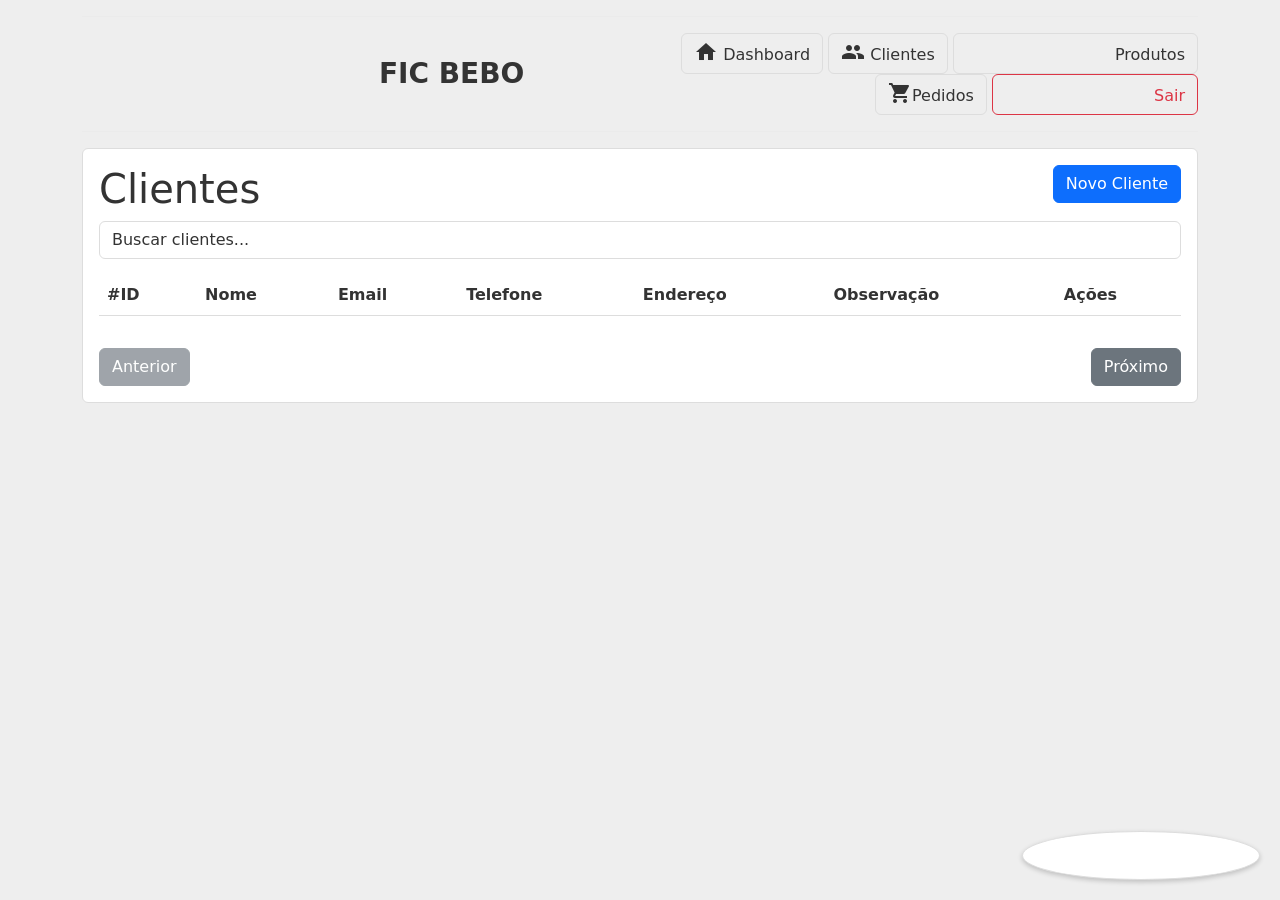
==== commit 200507b4: "fix: resolvendo conflitos em todos os arquivos" ====
--- a/clientes.html
+++ b/clientes.html
@@ -1,5 +1,5 @@
 <!DOCTYPE html>
-<html lang="en">
+<html lang="en" data-theme="light">
     <head>
         <meta charset="UTF-8">
         <meta http-equiv="X-UA-Compatible" content="IE=edge">
@@ -33,7 +33,7 @@
         <a class="btn btn-outline-dark" href="pedidos.html">
             <i class="material-icons">shopping_cart</i>Pedidos
         </a>
-        <a class="btn btn-outline-danger" href="index.html">
+        <a class="btn btn-outline-danger" href="#" data-bs-toggle="modal" data-bs-target="#confirmLogoutModal">
             <i class="material-icons">logout</i> Sair
         </a>
 
@@ -49,9 +49,8 @@
         </span>
     </div>
 
-    <div>
-        <hr>
-        <input id="busca" oninput="buscar()" type="text" class="form-control mb-3" placeholder="Digite aqui">
+    <div class="mb-3">
+        <input type="text" id="searchInput" class="form-control" placeholder="Buscar clientes...">
     </div>
 
         
@@ -95,23 +94,171 @@
     <table class="table table-striped table-hover">
         <thead class="table-dark">
             <tr>
-                <th>#ID</th>
-                <th>Nome</th>
-                <th>Email</th>
-                <th>Telefone</th>
-                <th>Endereço</th>
-                <th>Observação</th>
+                <th data-column="id">#ID <span class="material-icons sort-icon"></span></th>
+                <th data-column="nome">Nome <span class="material-icons sort-icon"></span></th>
+                <th data-column="email">Email <span class="material-icons sort-icon"></span></th>
+                <th data-column="telefone">Telefone <span class="material-icons sort-icon"></span></th>
+                <th data-column="endereco">Endereço <span class="material-icons sort-icon"></span></th>
+                <th data-column="observacao">Observação <span class="material-icons sort-icon"></span></th>
                 <th>Ações</th>
             </tr>
         </thead>
-        <tbody id="tabela-clientes">
+        <tbody id="clientes-tbody">
         </tbody>
     </table>
+
+    <div class="d-flex justify-content-between align-items-center mt-3">
+        <button id="prevPage" class="btn btn-secondary" disabled>Anterior</button>
+        <span id="pageInfo"></span>
+        <button id="nextPage" class="btn btn-secondary">Próximo</button>
+    </div>
 </section>
 
 
     <script src="https://cdn.jsdelivr.net/npm/bootstrap@5.3.3/dist/js/bootstrap.bundle.min.js" integrity="sha384-YvpcrYf0tY3lHB60NNkmXc5s9fDVZLESaAA55NDzOxhy9GkcIdslK1eN7N6jIeHz" crossorigin="anonymous"></script>
 
     <script src="js/clientes.js"></script>
+
+    <button class="theme-toggle" onclick="toggleTheme()">
+        <span class="material-icons">dark_mode</span>
+    </button>
+
+    <!-- Modal de Confirmação de Saída -->
+<div class="modal fade" id="confirmLogoutModal" tabindex="-1" aria-labelledby="confirmLogoutModalLabel" aria-hidden="true">
+  <div class="modal-dialog modal-sm modal-dialog-centered">
+    <div class="modal-content">
+      <div class="modal-header">
+        <h5 class="modal-title" id="confirmLogoutModalLabel">Confirmação</h5>
+        <button type="button" class="btn-close" data-bs-dismiss="modal" aria-label="Close"></button>
+      </div>
+      <div class="modal-body">
+        Tem certeza que deseja sair?
+      </div>
+      <div class="modal-footer">
+        <button type="button" class="btn btn-secondary" data-bs-dismiss="modal">Não</button>
+        <button type="button" class="btn btn-danger" id="confirmLogoutBtn">Sim</button>
+      </div>
+    </div>
+  </div>
+</div>
+
+    <script>
+        // Variáveis de paginação
+        let currentPage = 1;
+        const itemsPerPage = 10; // 10 registros por página
+
+        function renderTabela(clientesParaExibir) {
+            const tbody = document.getElementById('clientes-tbody');
+            tbody.innerHTML = '';
+
+            // Lógica de paginação
+            const totalPages = Math.ceil(clientesParaExibir.length / itemsPerPage);
+            const startIndex = (currentPage - 1) * itemsPerPage;
+            const endIndex = startIndex + itemsPerPage;
+            const clientesPaginados = clientesParaExibir.slice(startIndex, endIndex);
+
+            clientesPaginados.forEach(cliente => {
+                const tr = document.createElement('tr');
+                tr.innerHTML = `
+                    <td>${cliente.id}</td>
+                    <td>${cliente.nome}</td>
+                    <td>${cliente.email}</td>
+                    <td>${cliente.telefone}</td>
+                    <td>${cliente.endereco}</td>
+                    <td>${cliente.observacao}</td>
+                    <td>
+                        <button class="btn btn-sm btn-primary" onclick="editarCliente(${cliente.id})">
+                            <i class="material-icons">edit</i>
+                        </button>
+                        <button class="btn btn-sm btn-danger" onclick="excluirCliente(${cliente.id})">
+                            <i class="material-icons">delete</i>
+                        </button>
+                    </td>
+                `;
+                tbody.appendChild(tr);
+            });
+
+            // Atualizar informações de paginação
+            document.getElementById('pageInfo').textContent = `Página ${currentPage} de ${totalPages}`;
+            document.getElementById('prevPage').disabled = currentPage === 1;
+            document.getElementById('nextPage').disabled = currentPage === totalPages;
+        }
+
+        // Event listeners para paginação
+        document.getElementById('prevPage').addEventListener('click', () => {
+            if (currentPage > 1) {
+                currentPage--;
+                renderTabela(clientes);
+            }
+        });
+
+        document.getElementById('nextPage').addEventListener('click', () => {
+            const totalPages = Math.ceil(clientes.length / itemsPerPage);
+            if (currentPage < totalPages) {
+                currentPage++;
+                renderTabela(clientes);
+            }
+        });
+
+        // Função para buscar clientes
+        document.getElementById('searchInput').addEventListener('input', (e) => {
+            const searchTerm = e.target.value.toLowerCase();
+            const clientesFiltrados = clientes.filter(cliente => 
+                cliente.nome.toLowerCase().includes(searchTerm) ||
+                cliente.email.toLowerCase().includes(searchTerm) ||
+                cliente.telefone.includes(searchTerm)
+            );
+            currentPage = 1; // Reset para primeira página ao buscar
+            renderTabela(clientesFiltrados);
+        });
+
+        // Função para ordenar tabela
+        document.querySelectorAll('th[data-column]').forEach(th => {
+            th.addEventListener('click', () => {
+                const column = th.dataset.column;
+                const sortIcon = th.querySelector('.material-icons');
+                
+                // Alternar direção da ordenação
+                const isAsc = sortIcon.textContent === 'arrow_upward';
+                sortIcon.textContent = isAsc ? 'arrow_downward' : 'arrow_upward';
+                
+                // Ordenar clientes
+                clientes.sort((a, b) => {
+                    const aValue = a[column].toString().toLowerCase();
+                    const bValue = b[column].toString().toLowerCase();
+                    return isAsc ? 
+                        bValue.localeCompare(aValue) : 
+                        aValue.localeCompare(bValue);
+                });
+                
+                renderTabela(clientes);
+            });
+        });
+
+        // Função para alternar tema
+        function toggleTheme() {
+            const html = document.documentElement;
+            const currentTheme = html.getAttribute('data-theme');
+            const newTheme = currentTheme === 'light' ? 'dark' : 'light';
+            html.setAttribute('data-theme', newTheme);
+            
+            const themeIcon = document.querySelector('.theme-toggle .material-icons');
+            themeIcon.textContent = newTheme === 'light' ? 'dark_mode' : 'light_mode';
+            
+            // Salvar preferência no localStorage
+            localStorage.setItem('theme', newTheme);
+        }
+
+        // Carregar tema salvo
+        const savedTheme = localStorage.getItem('theme') || 'light';
+        document.documentElement.setAttribute('data-theme', savedTheme);
+        const themeIcon = document.querySelector('.theme-toggle .material-icons');
+        themeIcon.textContent = savedTheme === 'light' ? 'dark_mode' : 'light_mode';
+
+        // Confirmação de logout
+        document.getElementById('confirmLogoutBtn').addEventListener('click', () => {
+            window.location.href = 'index.html';
+        });
+    </script>
 </body>
 </html>
--- a/css/custom.css
+++ b/css/custom.css
@@ -1,7 +1,162 @@
+:root {
+    --background-color: #EEE;
+    --text-color: #333;
+    --card-background: #FFF;
+    --border-color: #DDD;
+    --hover-color: #F5F5F5;
+}
+
+[data-theme="dark"] {
+    --background-color: #1a1a1a;
+    --text-color: #FFF;
+    --card-background: #2d2d2d;
+    --border-color: #404040;
+    --hover-color: #3d3d3d;
+}
+
 body {
-    background-color: #EEE;
+    background-color: var(--background-color);
+    color: var(--text-color);
+    transition: background-color 0.3s ease, color 0.3s ease;
+}
+
+.card, .table, .modal-content {
+    background-color: var(--card-background);
+    border-color: var(--border-color);
+}
+
+.table td, .table th {
+    color: var(--text-color);
+}
+
+.btn-light {
+    background-color: var(--card-background);
+    border-color: var(--border-color);
+    color: var(--text-color);
+}
+
+.btn-light:hover {
+    background-color: var(--hover-color);
 }
 
 .material-icons {
     vertical-align: sub;
+}
+
+/* Estilo para o botão de alternar tema */
+.theme-toggle {
+    position: fixed;
+    bottom: 20px;
+    right: 20px;
+    z-index: 1000;
+    padding: 10px;
+    border-radius: 50%;
+    background-color: var(--card-background);
+    border: 1px solid var(--border-color);
+    cursor: pointer;
+    box-shadow: 0 2px 5px rgba(0,0,0,0.2);
+}
+
+.theme-toggle:hover {
+    background-color: var(--hover-color);
+}
+
+/* Estilos adicionais para o dark mode */
+
+/* Navbar / Cabeçalho */
+.row.align-items-center {
+    background-color: var(--background-color);
+}
+
+.row.align-items-center .btn-outline-dark {
+    color: var(--text-color);
+    border-color: var(--border-color);
+}
+
+.row.align-items-center .btn-outline-dark:hover {
+    background-color: var(--hover-color);
+    color: var(--text-color);
+}
+
+/* Campo de busca */
+.form-control {
+    background-color: var(--card-background);
+    color: var(--text-color);
+    border-color: var(--border-color);
+}
+
+.form-control::placeholder {
+    color: var(--text-color);
+}
+
+/* Tabela */
+.table-dark {
+    --bs-table-bg: var(--card-background);
+    --bs-table-color: var(--text-color);
+    background-color: var(--card-background);
+    color: var(--text-color);
+    border-color: var(--border-color);
+}
+
+.table-striped > tbody > tr:nth-of-type(odd) > * {
+    background-color: var(--background-color);
+    color: var(--text-color);
+}
+
+.table-striped > tbody > tr:nth-of-type(even) > * {
+    background-color: var(--card-background);
+    color: var(--text-color);
+}
+
+.table-hover > tbody > tr:hover > * {
+    background-color: var(--hover-color);
+}
+
+/* Linhas de divisão */
+hr {
+    border-color: var(--border-color);
+}
+
+/* Offcanvas (Menu lateral de cadastro) */
+.offcanvas {
+    background-color: var(--card-background);
+    color: var(--text-color);
+}
+
+.offcanvas-header {
+    border-bottom-color: var(--border-color);
+}
+
+.offcanvas-title {
+    color: var(--text-color);
+}
+
+/* Botão de fechar do offcanvas */
+.btn-close {
+    filter: invert(var(--filter-invert-value, 0));
+}
+
+[data-theme="dark"] .btn-close {
+    filter: invert(1);
+}
+
+/* Estilos para labels e inputs dentro do offcanvas */
+.offcanvas-body label {
+    color: var(--text-color);
+}
+
+.offcanvas-body .form-control,
+.offcanvas-body .form-select {
+    background-color: var(--background-color);
+    color: var(--text-color);
+    border-color: var(--border-color);
+}
+
+.offcanvas-body .form-control::placeholder {
+    color: var(--text-color);
+}
+
+.offcanvas-body .form-select option {
+    background-color: var(--card-background);
+    color: var(--text-color);
 }
